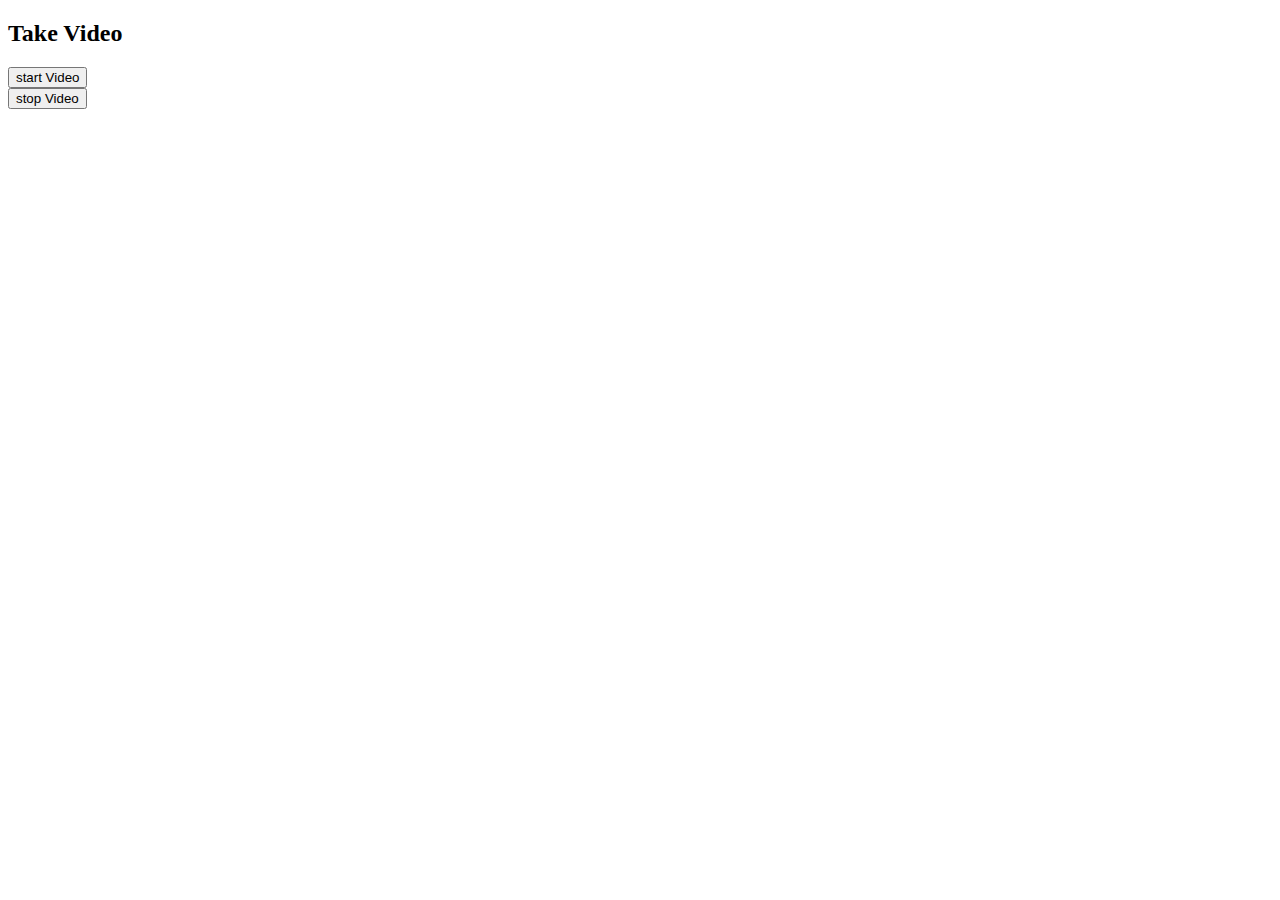
==== chrome_extension/popup.html @ 217e1c62 "extension" ====
<!DOCTYPE html>
<html lang='en'>
	<head>
		<meta charset="UTF-8">
		<meta name="viewport" content="width=device-width, initial-scale=1.0">
		<title>phurhardSR</title>
	</head>
	<body>
		<div class="content">
			<h2>Take Video</h2>
			<div class="btn_ctr">
				<button id="start_video">start Video</button>
			</div>
			<div class="btn_ctr">
				<button id="stop_video">stop Video</button>
			</div>
		</div>
	
		<script src='./js/popup.js'></script>
	</body>
</html>
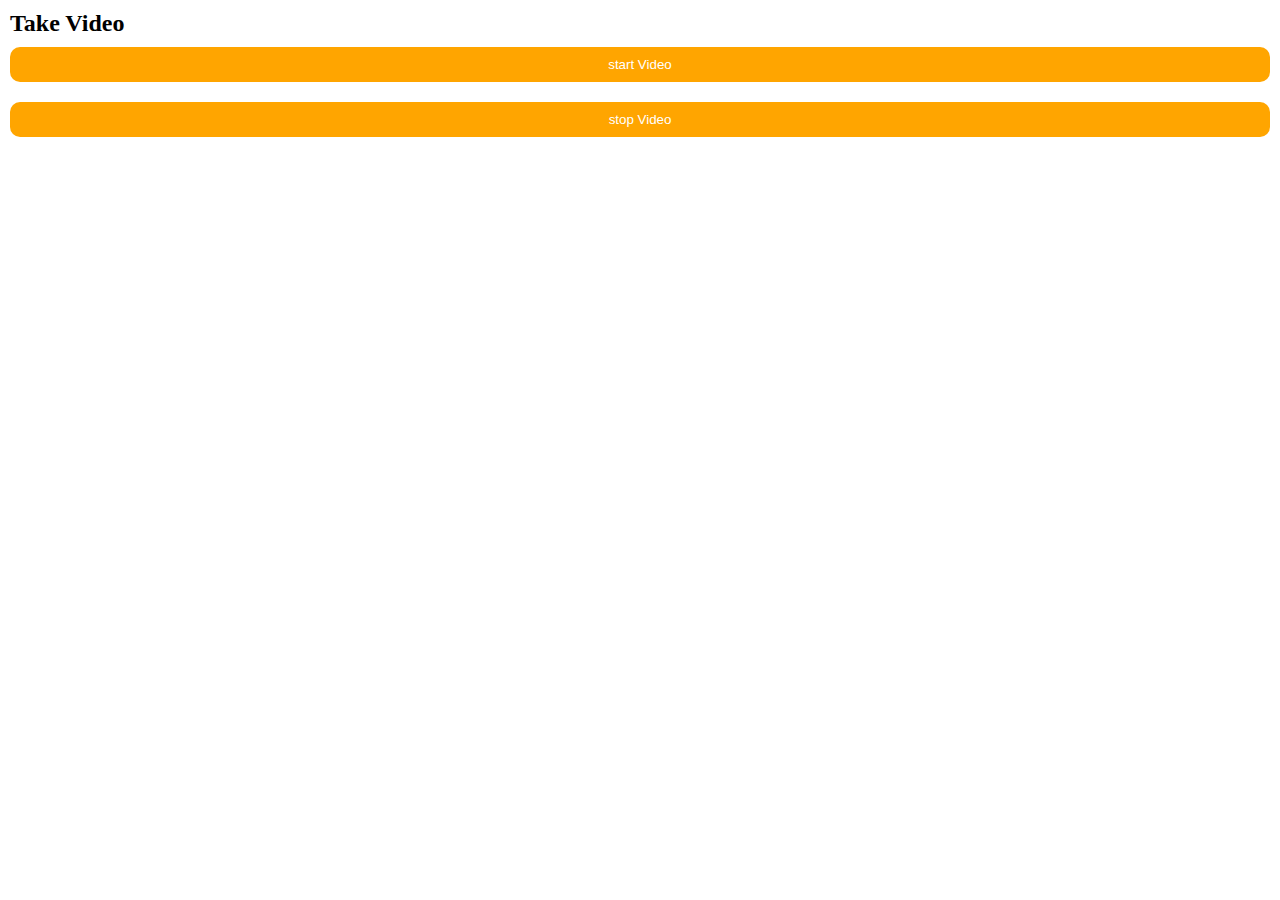
==== commit 42c52712: "transcribing" ====
--- a/chrome_extension/popup.html
+++ b/chrome_extension/popup.html
@@ -4,6 +4,7 @@
 		<meta charset="UTF-8">
 		<meta name="viewport" content="width=device-width, initial-scale=1.0">
 		<title>phurhardSR</title>
+		<link rel="stylesheet" href="css/style.css"/>
 	</head>
 	<body>
 		<div class="content">
--- a/chrome_extension/css/style.css
+++ b/chrome_extension/css/style.css
@@ -0,0 +1,24 @@
+*{
+	margin: 0px;
+	padding: 0px;
+	box-sizing: border-box;
+}
+
+.content{
+	padding: 10px;
+	min-width: 300px;
+}
+
+.btn_ctr>button {
+	padding: 10px;
+	border: none;
+	border-radius: 10px;
+	color: white;
+	margin: 10px auto;
+	background: orange;
+	width: 100%;
+}
+
+.btn_ctr:hover {
+	box-shadow: 2px 0px 1px gray;
+}
